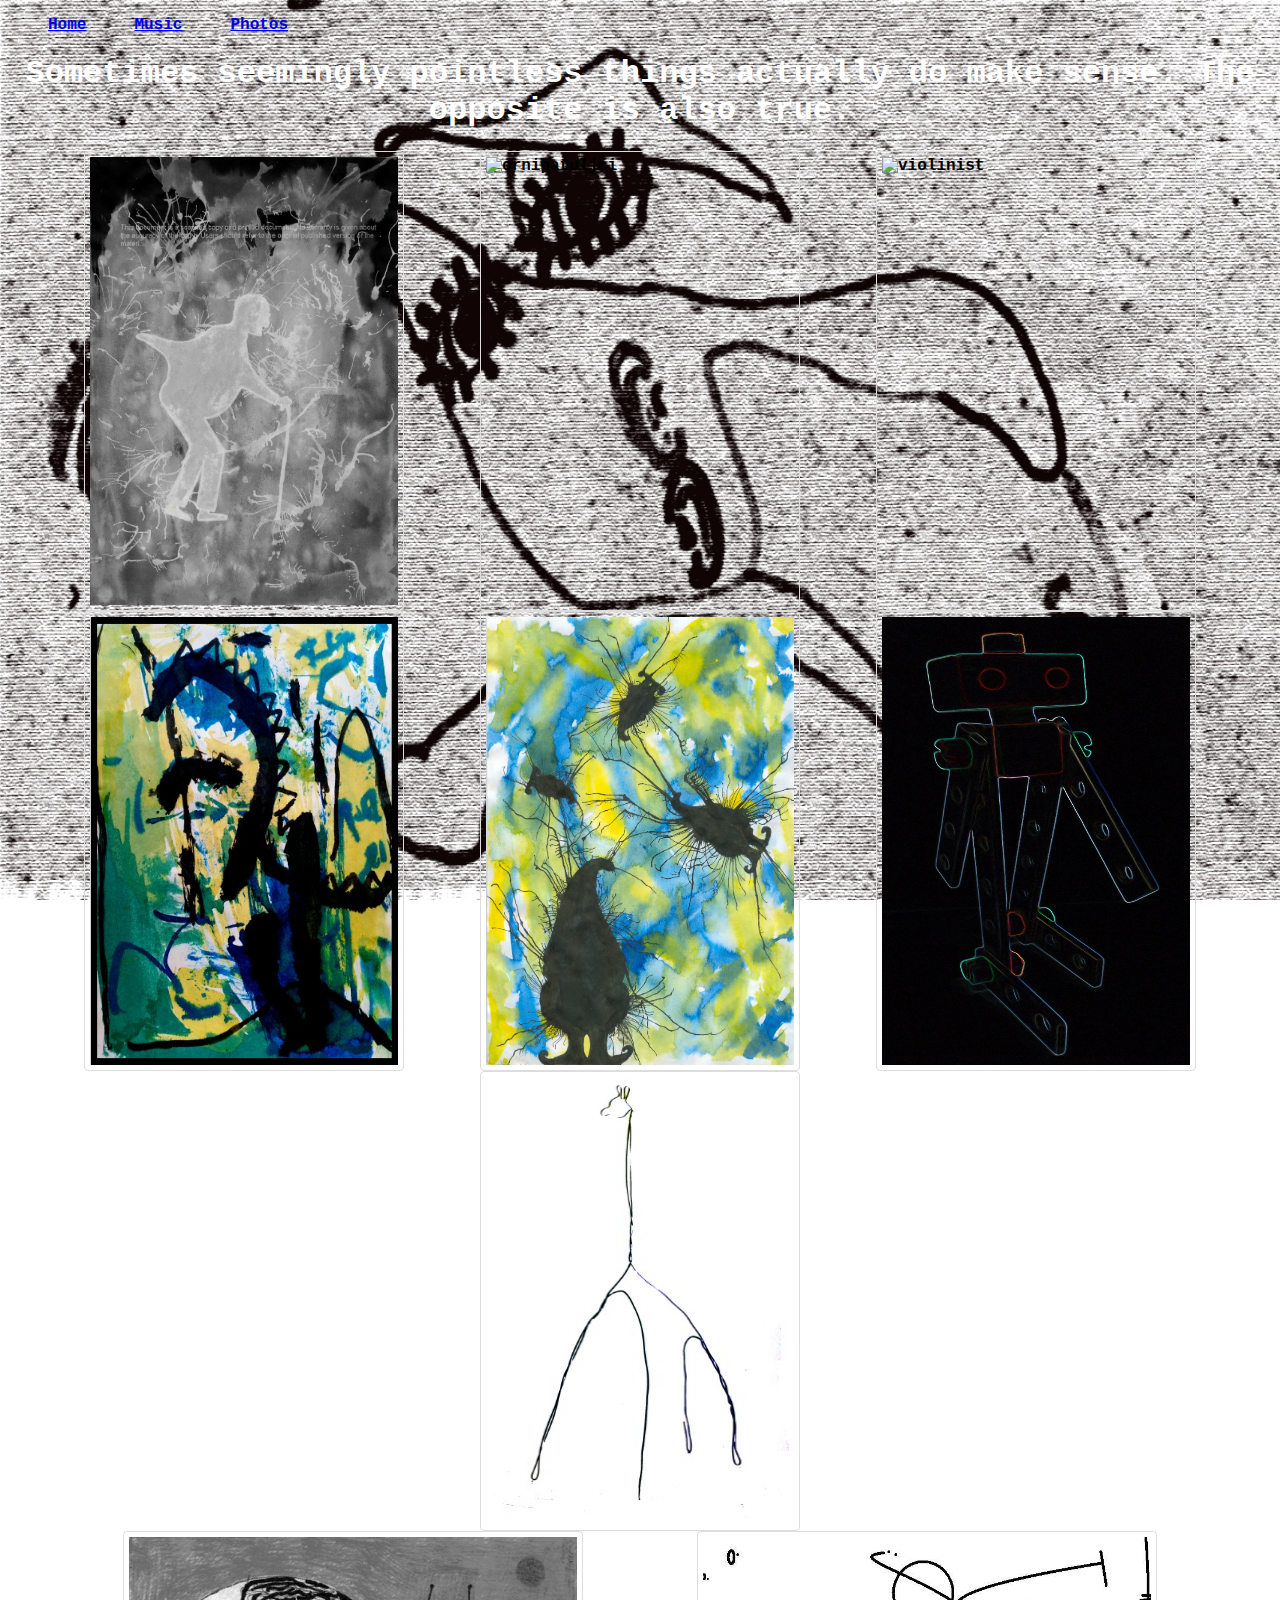
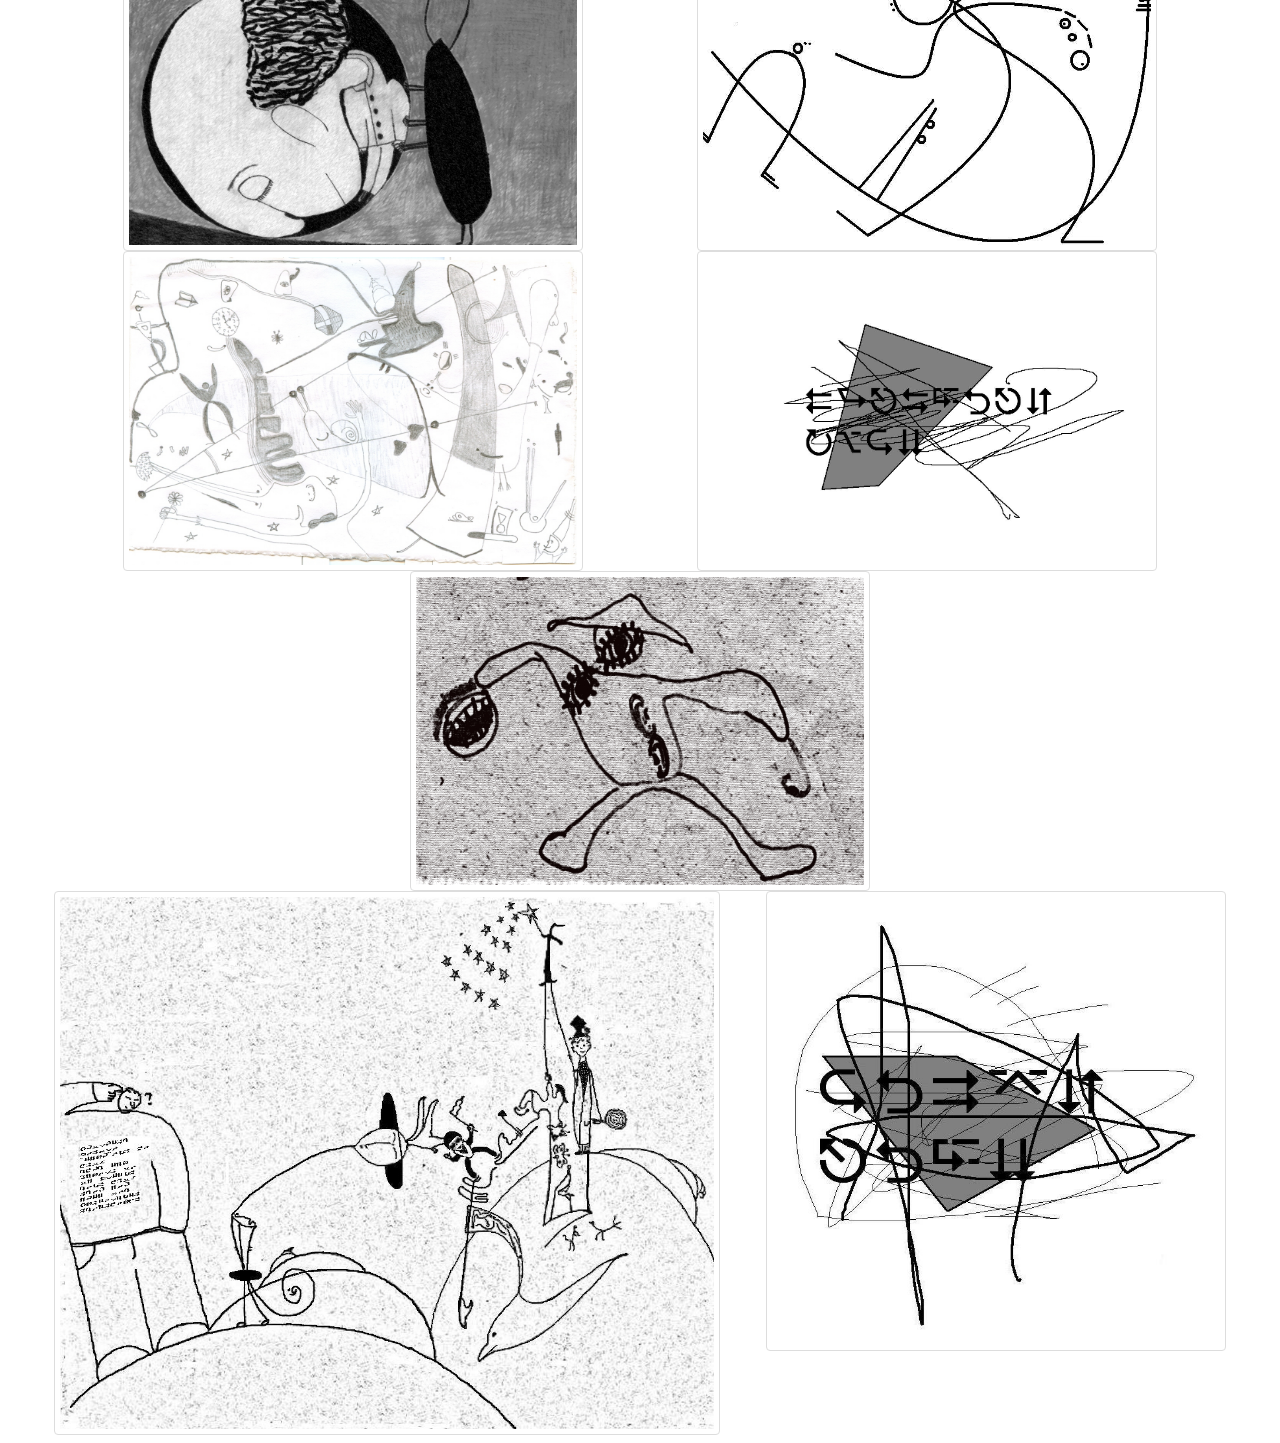
==== artwork.html @ 02995ed7 "initial commit" ====
<!DOCTYPE html>
<html lang="en">
<head>
    <meta charset="UTF-8">
    <meta http-equiv="X-UA-Compatible" content="IE=edge">
    <meta name="viewport" content="width=device-width, initial-scale=1.0">
    <title>netkonetkovic-artwork</title>
    <link rel="stylesheet" type="text/css" href="./artwork.css">
</head>
<body style="font-family: 'Courier New', Courier, monospace; font-weight: bold;">
    <style>
        body {
            background-image: url('artwork.jpg');
            background-repeat: no-repeat;
            background-attachment: fixed;
            background-size: 100% 100%;
        }
        img {
         border: 1px solid #ddd; /* Gray border */
         border-radius: 4px;  /* Rounded border */
         padding: 5px; /* Some padding */
         /* width: 50%;  *//* Set a small width */
        }

     /* Add a hover effect (blue shadow) */
    img:hover {
         box-shadow: 0 0 2px 1px rgba(0, 140, 186, 0.5);
    }
    </style>
    <header>
        <nav>
            <ul style="list-style-type: none">
                <li><a href="home.html">Home</a></li>
                <li><a href="music.html">Music</a></li>
                <li><a href="photos.html">Photos</a></li>
            </ul>
        </nav>
    </header>
    <main>
        
        <h1 id="sometimes"; style="color:white">
        
        <b>Sometimes seemingly pointless things actually do make sense. The opposite is also true.</b>
    
        </h1>
    <div id="album">
        <div class="vertikalne">
            <img src="./images/b1v.jpg" alt="starikit" width="320px" height="460px">
            <img src="./images/b2v.jpg" alt="crnipatuljci" width="320px" height="460px">
            <img src="./images/b3v.jpg" alt="violinist" width="320px" height="460px">
            <img src="./images/b4v.jpg" alt="jrdinosaur" width="320px" height="460px">
            <img src="./images/b5v.jpg" alt="origpatuljci" width="320px" height="460px">
            <img src="./images/b6vt.jpg" alt="robot" width="320px" height="460px">
            <img src="./images/b7vt.jpg" alt="giraffe" width="320px" height="460px">
        </div>
        
        
        <div class="horizontalne">
            <img src="./images/b8h.jpg" alt="sizif" width="460px" height="320px">
            <img src="./images/b9h.jpg" alt="playball" width="460px" height="320px">
            <img src="./images/b10h.jpg" alt="smallworld" width="460px" height="320px">
            <img src="./images/b11h.JPG" alt="hcpunklogo" width="460px" height="320px">
            <img src="./images/b12h.jpg" alt="samuraj" width="460px" height="320px">
        </div>
        <div class="kockaste">
            <img src="./images/b14s.JPG" alt="beststory" width="666px" height="544px">
            <img src="./images/b13s.JPG" alt="noiserocklogo" width="460px" height="460px">
        </div>
        
    </div>

    </main>
   <!--  <footer>
        <nav>
            <ul style="list-style-type: none">
                <li><a href="home.html">Home</a></li>
                <li><a href="music.html">Music</a></li>
                <li><a href="photos.html">Photos</a></li>
            </ul>
        </nav>
    </footer> -->
</body>
</html>
---- artwork.css ----
* {
box-sizing: border-box;
}
nav ul {
    display: flex;
    flex-direction: row;
    gap: 3rem;
    flex-wrap: wrap;
}
h1 {
    text-align: center;
}
.album {
    display: flex;
    flex-direction: column;
    justify-content: center;
    align-items: center;
    gap: 3rem;
    flex-wrap: wrap;
    width: 20%; 
    height: 20%;
    margin: 50px auto;
    object-fit: contain;
    align-self: center;

}
.vertikalne, .horizontalne, .kockaste {
    display: flex;
    justify-content: space-evenly;
    flex-wrap: wrap;
}
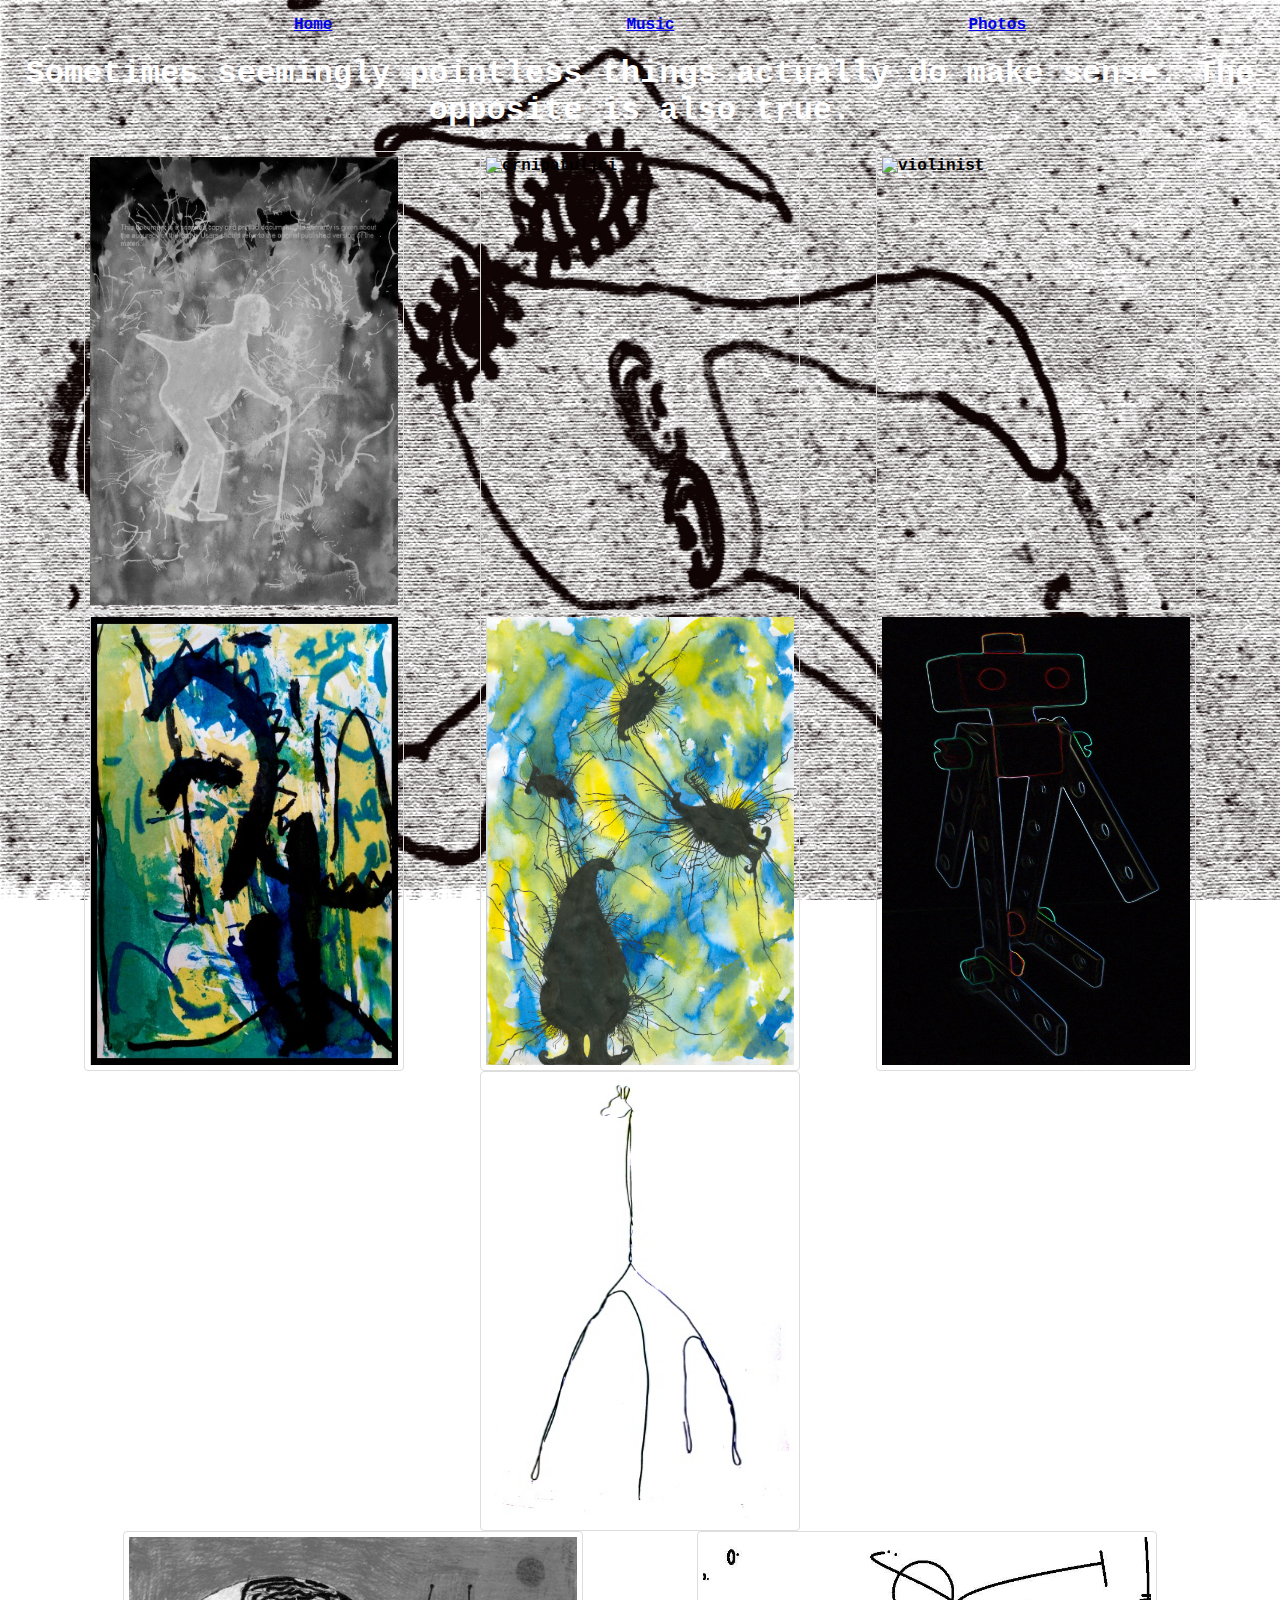
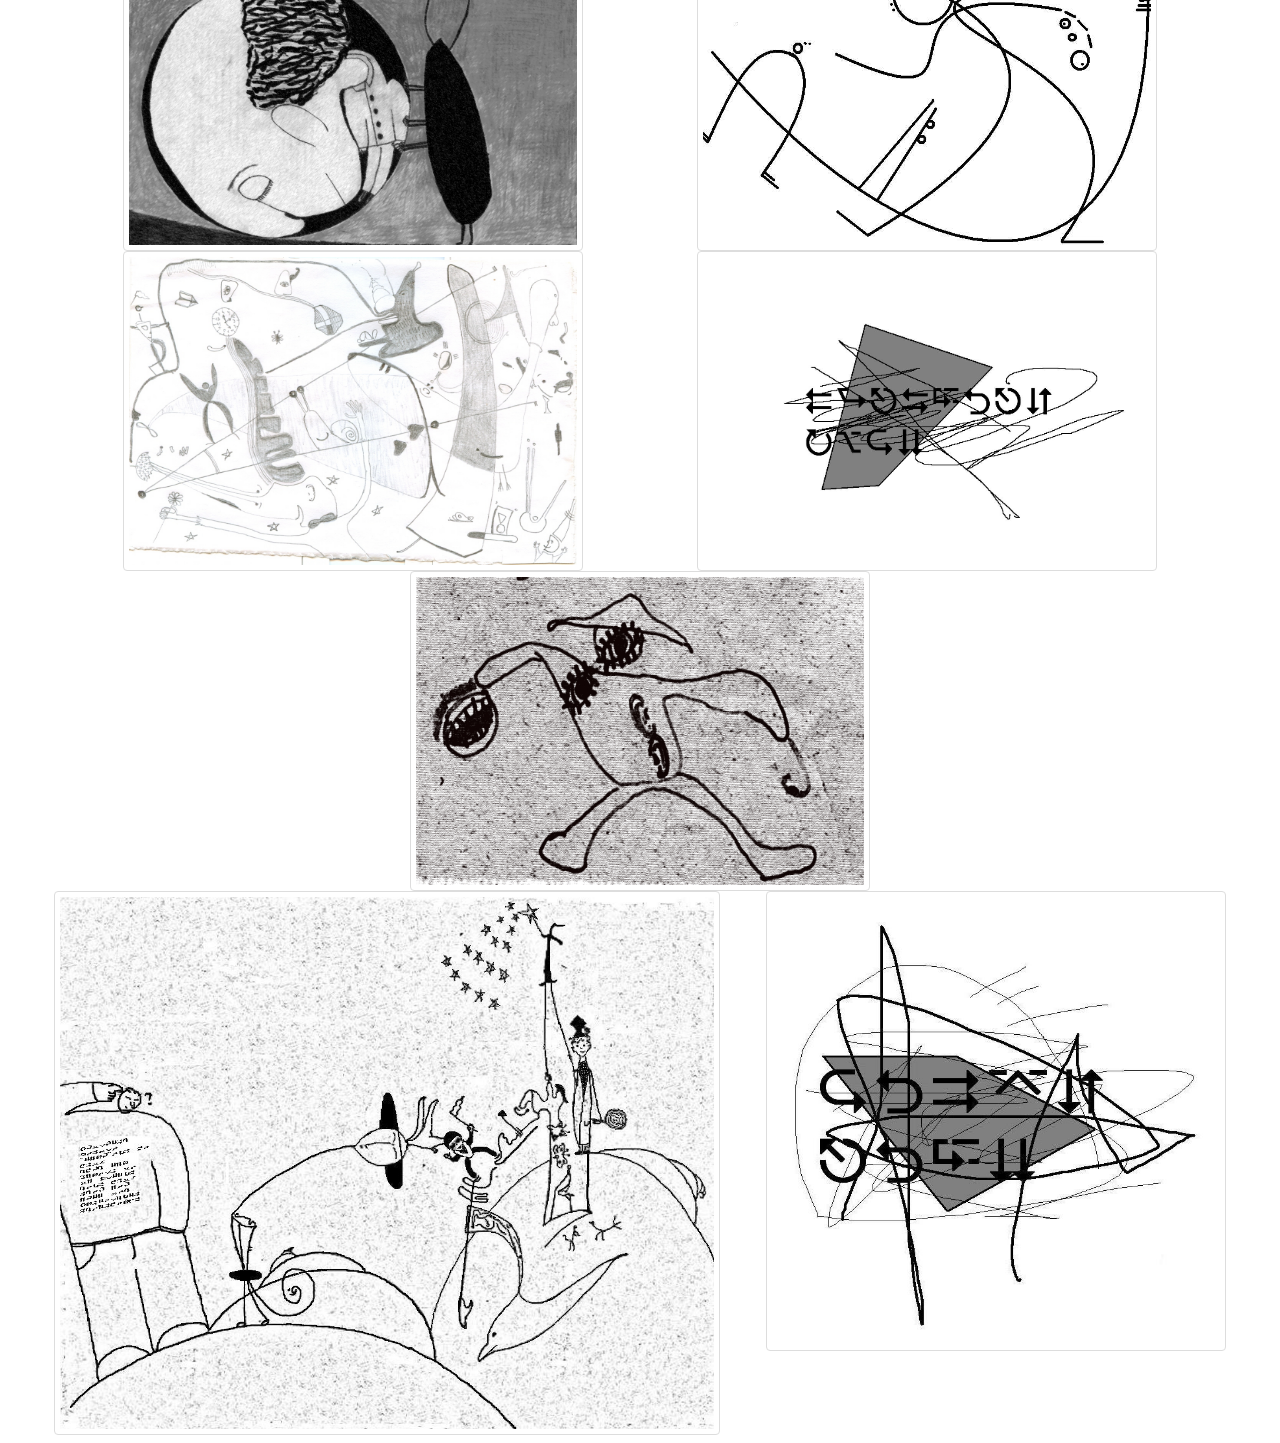
==== commit 13f41be9: "further adjustments" ====
--- a/artwork.html
+++ b/artwork.html
@@ -30,7 +30,7 @@
     <header>
         <nav>
             <ul style="list-style-type: none">
-                <li><a href="home.html">Home</a></li>
+                <li><a href="index.html">Home</a></li>
                 <li><a href="music.html">Music</a></li>
                 <li><a href="photos.html">Photos</a></li>
             </ul>
--- a/artwork.css
+++ b/artwork.css
@@ -4,6 +4,7 @@
 nav ul {
     display: flex;
     flex-direction: row;
+    justify-content: space-evenly;
     gap: 3rem;
     flex-wrap: wrap;
 }
